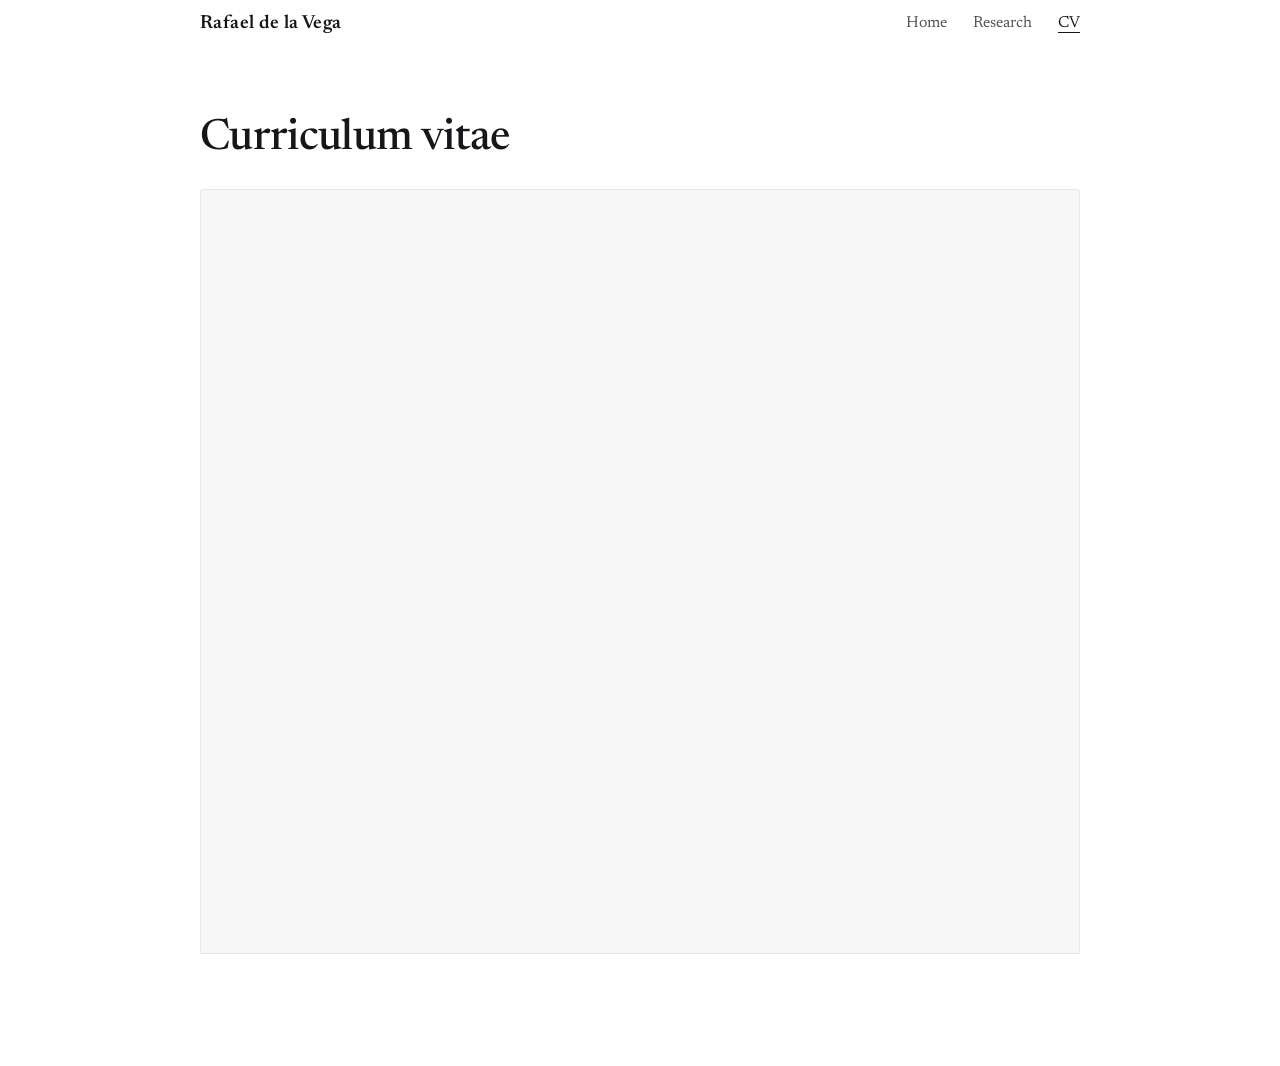
==== cv.html @ 5caf4239 "Initial site" ====
<!DOCTYPE html>
<html lang="en">
<head>
  <meta charset="utf-8">
  <meta name="viewport" content="width=device-width, initial-scale=1">
  <title>CV — Rafael de la Vega</title>
  <meta name="description" content="Curriculum vitae of Rafael de la Vega, PhD Fellow at UNU-MERIT.">

  <!-- favicon (graduation cap emoji, no image file needed) -->
  <link rel="icon" href="data:image/svg+xml,<svg xmlns=%22http://www.w3.org/2000/svg%22 viewBox=%220 0 100 100%22><text y=%22.9em%22 font-size=%2290%22>🎓</text></svg>">

  <!-- social preview (Open Graph + Twitter). rafadelavega.github.io is filled in at deploy. -->
  <meta property="og:type" content="website">
  <meta property="og:title" content="CV — Rafael de la Vega">
  <meta property="og:description" content="Curriculum vitae of Rafael de la Vega, PhD Fellow at UNU-MERIT.">
  <meta property="og:image" content="https://rdelavega.github.io/assets/photo.jpeg">
  <meta property="og:url" content="https://rafadelavega.github.io/cv.html">
  <meta name="twitter:card" content="summary">

  <link rel="preconnect" href="https://fonts.googleapis.com">
  <link rel="preconnect" href="https://fonts.gstatic.com" crossorigin>
  <link href="https://fonts.googleapis.com/css2?family=Newsreader:ital,opsz,wght@0,6..72,400;0,6..72,500;0,6..72,600;1,6..72,400;1,6..72,500&family=IBM+Plex+Mono:wght@400;500&display=swap" rel="stylesheet">
  <link rel="stylesheet" href="styles.css">
</head>
<body class="cv-page">

  <!-- ============ TOP NAV ============ -->
  <nav class="nav" aria-label="Primary">
    <div class="nav__inner">
      <a class="nav__home" href="index.html">Rafael de la Vega</a>
      <ul class="nav__links">
        <li><a href="index.html">Home</a></li>
        <li><a href="research.html">Research</a></li>
        <li><a href="cv.html" class="is-active">CV</a></li>
      </ul>
    </div>
  </nav>

  <main id="top" class="wide">

    <header class="page-head">
      <h1>Curriculum vitae</h1>
    </header>

    <iframe class="cv-embed" src="assets/delavega_cv.pdf#view=FitH" title="Curriculum vitae — Rafael de la Vega" loading="lazy"></iframe>
    <noscript><p class="cv-fallback"><a href="assets/delavega_cv.pdf">Open the CV (PDF)</a>.</p></noscript>

  </main>

</body>
</html>
---- styles.css ----
/* =========================================================
   Rafael Consentino de la Vega — personal site
   Design: editorial, quiet, typographic. No cards, no glow.
   ========================================================= */

:root {
  --ink:        #17171b;   /* near-black, neutral   */
  --ink-soft:   #52525b;   /* secondary text        */
  --ink-faint:  #8a8a93;   /* metadata / dates      */
  --paper:      #ffffff;   /* clean white           */
  --rule:       #e6e6ea;   /* hairlines, cool       */
  --accent:     #1f4a75;   /* deep ink-blue         */
  --accent-dk:  #143354;
  --placeholder-bg: #f4f4f6;
  --placeholder-br: #cfcfd6;

  --measure: 58rem;        /* page width (matches CV embed) */
  --serif: "Newsreader", Georgia, "Times New Roman", serif;
  --mono:  "IBM Plex Mono", ui-monospace, "SFMono-Regular", Menlo, monospace;
}

* { box-sizing: border-box; }

html { scroll-behavior: smooth; }

body {
  margin: 0;
  background: var(--paper);
  color: var(--ink);
  font-family: var(--serif);
  font-size: 19px;
  line-height: 1.6;
  font-weight: 400;
  -webkit-font-smoothing: antialiased;
  text-rendering: optimizeLegibility;
}

a {
  color: var(--accent);
  text-decoration: none;
  border-bottom: 1px solid rgba(31, 74, 117, 0.30);
  transition: border-color .15s ease, color .15s ease;
}
a:hover { color: var(--accent-dk); border-bottom-color: var(--accent-dk); }

/* -------- top navigation -------- */
.nav {
  position: sticky;
  top: 0;
  z-index: 10;
  background: color-mix(in srgb, var(--paper) 88%, transparent);
  backdrop-filter: saturate(120%) blur(6px);
}
.nav__inner {
  max-width: var(--measure);
  margin: 0 auto;
  padding: .7rem 1.5rem;
  display: flex;
  align-items: center;
  justify-content: space-between;
  gap: 1rem;
}
.nav__home {
  font-weight: 600;
  letter-spacing: .02em;
  line-height: 1;
  color: var(--ink);
  border: none;
}
.nav__links {
  list-style: none;
  display: flex;
  gap: 1.6rem;
  margin: 0; padding: 0;
  font-size: 1rem;
  letter-spacing: .005em;
}
.nav__links a { color: var(--ink-soft); border: none; }
.nav__links a:hover { color: var(--accent); }

/* -------- layout scaffold -------- */
main {
  max-width: var(--measure);
  margin: 0 auto;
  padding: 0 1.5rem 3rem;
}

/* -------- masthead -------- */
.masthead {
  padding: 4.75rem 0 2.5rem;
  text-align: center;
}
.masthead h1 {
  font-size: clamp(2.6rem, 6vw, 3.9rem);
  line-height: 1.02;
  font-weight: 500;
  letter-spacing: -0.015em;
  margin: 0;
}

/* about: profile card (photo + links) + bio side by side */
.about {
  display: flex;
  gap: 2.75rem;
  align-items: flex-start;
}
.about__text { flex: 1 1 auto; min-width: 0; }
.about__text p { margin: 0 0 1rem; }
.about__text p:last-of-type { margin-bottom: 0; }
.about__heading {
  font-size: 1.85rem;
  font-weight: 500;
  letter-spacing: -0.015em;
  line-height: 1.05;
  margin: 0 0 1.1rem;
}

/* left profile column */
.profile { flex: 0 0 auto; width: 190px; }
.profile__photo {
  width: 190px;
  height: 232px;
  border-radius: 2px;
  object-fit: cover;
  display: block;
  border: 1px solid var(--rule);
}
.profile__list {
  list-style: none;
  margin: .85rem 0 0;
  padding: 0;
  font-size: .95rem;
}
.profile__list li { margin: 0; }
.profile__row {
  display: flex;
  align-items: center;
  gap: .6rem;
  padding: .34rem 0;
  color: var(--ink-soft);
  border: none;
  line-height: 1.15;
}
a.profile__row:hover { color: var(--accent); }
.profile__row svg {
  width: 16px;
  height: 16px;
  flex: 0 0 auto;
  color: var(--ink-faint);
  transition: color .15s ease;
  transform: translateY(-1px); /* optical nudge: serif caps pull the text's visual weight up */
}
a.profile__row:hover svg { color: var(--accent); }

.linkrow {
  list-style: none;
  display: flex;
  flex-wrap: wrap;
  gap: .35rem 0;
  margin: 0; padding: 0;
  font-size: 1.02rem;
}
.linkrow li { display: flex; align-items: center; }
.linkrow li:not(:last-child)::after {
  content: "·";
  color: var(--ink-faint);
  margin: 0 .7rem;
}
.linkrow a { border-bottom: 1px solid transparent; }
.linkrow a:hover { border-bottom-color: var(--accent-dk); }

.masthead__photo {
  flex: 0 0 auto;
  width: 180px;
  height: 220px;
  border-radius: 2px;
  object-fit: cover;
  display: block;
  border: 1px solid var(--rule);
}

/* -------- placeholders (photo + bio) -------- */
.placeholder {
  background: var(--placeholder-bg);
  border: 1px dashed var(--placeholder-br);
  color: var(--ink-faint);
}
.masthead__photo.placeholder {
  display: flex;
  align-items: center;
  justify-content: center;
  text-align: center;
  font-family: var(--mono);
  font-size: .72rem;
  line-height: 1.5;
  letter-spacing: .03em;
}
.placeholder--text {
  display: block;
  padding: 1.1rem 1.25rem;
  border-radius: 2px;
  font-style: italic;
  color: var(--ink-soft);
}

/* -------- sections -------- */
.section {
  padding: 2.5rem 0;
}
.section__label {
  font-size: 1.7rem;
  font-weight: 500;
  letter-spacing: -0.01em;
  color: var(--ink);
  margin: 0 0 1.25rem;
}

.lede { margin: 0 0 1rem; }
.themes {
  margin: 0;
  padding: 0;
  list-style: none;
}
.themes li {
  padding: .5rem 0 .5rem 1.4rem;
  border-bottom: 1px solid var(--rule);
  position: relative;
}
.themes li:first-child { border-top: 1px solid var(--rule); }
.themes li::before {
  content: "—";
  position: absolute;
  left: 0;
  color: var(--accent);
}

.note {
  font-family: var(--mono);
  font-size: .76rem;
  color: var(--ink-faint);
  margin: 1rem 0 0;
}

/* -------- publications -------- */
.pub-theme {
  font-size: 1.14rem;
  font-weight: 600;
  color: var(--ink);
  letter-spacing: -0.005em;
  margin: 2rem 0 .2rem;
}
.pub-theme:first-of-type { margin-top: 0; }
.pub-group {
  font-style: italic;
  color: var(--ink-soft);
  margin: 1.1rem 0 .4rem;
  font-size: 1rem;
}
.pubs {
  list-style: none;
  margin: 0 0 .4rem;
  padding: 0;
}
.pubs li {
  display: grid;
  grid-template-columns: 3.5rem 1fr;
  gap: 0 1rem;
  padding: .3rem 0;
  font-size: 1rem;
  line-height: 1.4;
}
.pubs__year {
  font-family: var(--mono);
  font-size: .82rem;
  color: var(--ink-faint);
  padding-top: .18rem;
  font-variant-numeric: tabular-nums;
}
.pubs__body strong { font-weight: 600; }

/* -------- teaching -------- */
.teaching { list-style: none; margin: 0; padding: 0; }
.teaching li {
  padding: .9rem 0;
  border-top: 1px solid var(--rule);
}
.teaching li:first-child { border-top: none; padding-top: 0; }
.teaching__role { display: block; font-weight: 500; }
.teaching__where { display: block; color: var(--ink-soft); font-size: .98rem; }

/* -------- contact -------- */
.contact { margin: 0; line-height: 1.8; }

/* -------- footer -------- */
.foot {
  max-width: var(--measure);
  margin: 0 auto;
  padding: 2.5rem 1.5rem 3.5rem;
  border-top: 1px solid var(--rule);
  font-family: var(--mono);
  font-size: .74rem;
  color: var(--ink-faint);
}
.foot p { margin: 0; }

/* -------- multi-page: active nav + page heads -------- */
.nav__links a.is-active {
  color: var(--ink);
  border-bottom: 1px solid var(--ink);
  padding-bottom: 1px;
}

.page-head { padding: 3.5rem 0 1rem; }
.page-head + .section { padding-top: .5rem; }
.page-head h1 {
  font-size: clamp(2rem, 4vw, 2.7rem);
  font-weight: 500;
  letter-spacing: -0.015em;
  margin: 0;
}
.page-head--row {
  display: flex;
  align-items: baseline;
  justify-content: space-between;
  gap: 1rem;
  flex-wrap: wrap;
}
.cv-download {
  font-family: var(--mono);
  font-size: .8rem;
  white-space: nowrap;
}

/* -------- CV page -------- */
main.wide { max-width: 58rem; }
.cv-page .nav__inner { max-width: 58rem; }
.cv-embed {
  display: block;
  width: 100%;
  height: 85vh;
  min-height: 520px;
  margin-bottom: 4rem;
  border: 1px solid var(--rule);
  border-radius: 2px;
  background: #f7f7f8;
}
.cv-fallback { padding: 2rem; text-align: center; }

/* -------- responsive -------- */
@media (max-width: 620px) {
  body { font-size: 18px; }
  .nav__links { gap: 1rem; }
  .masthead { padding-top: 3rem; padding-bottom: 1.75rem; }
  .about { gap: 1.75rem; }
  .profile { width: 160px; }
  .profile__photo { width: 160px; height: 196px; }
  .pubs li { grid-template-columns: 1fr; gap: .15rem; }
  .pubs__year { padding-top: 0; }
}

/* only stack the profile above the bio on truly narrow screens */
@media (max-width: 500px) {
  .about { flex-direction: column; gap: 1.5rem; }
  .profile { width: 100%; }
  .profile__photo { width: 150px; height: 184px; }
  .profile__list { font-size: 1rem; }
}

@media (max-width: 420px) {
  .nav__links li:nth-child(4),
  .nav__links li:nth-child(5) { display: none; }
}
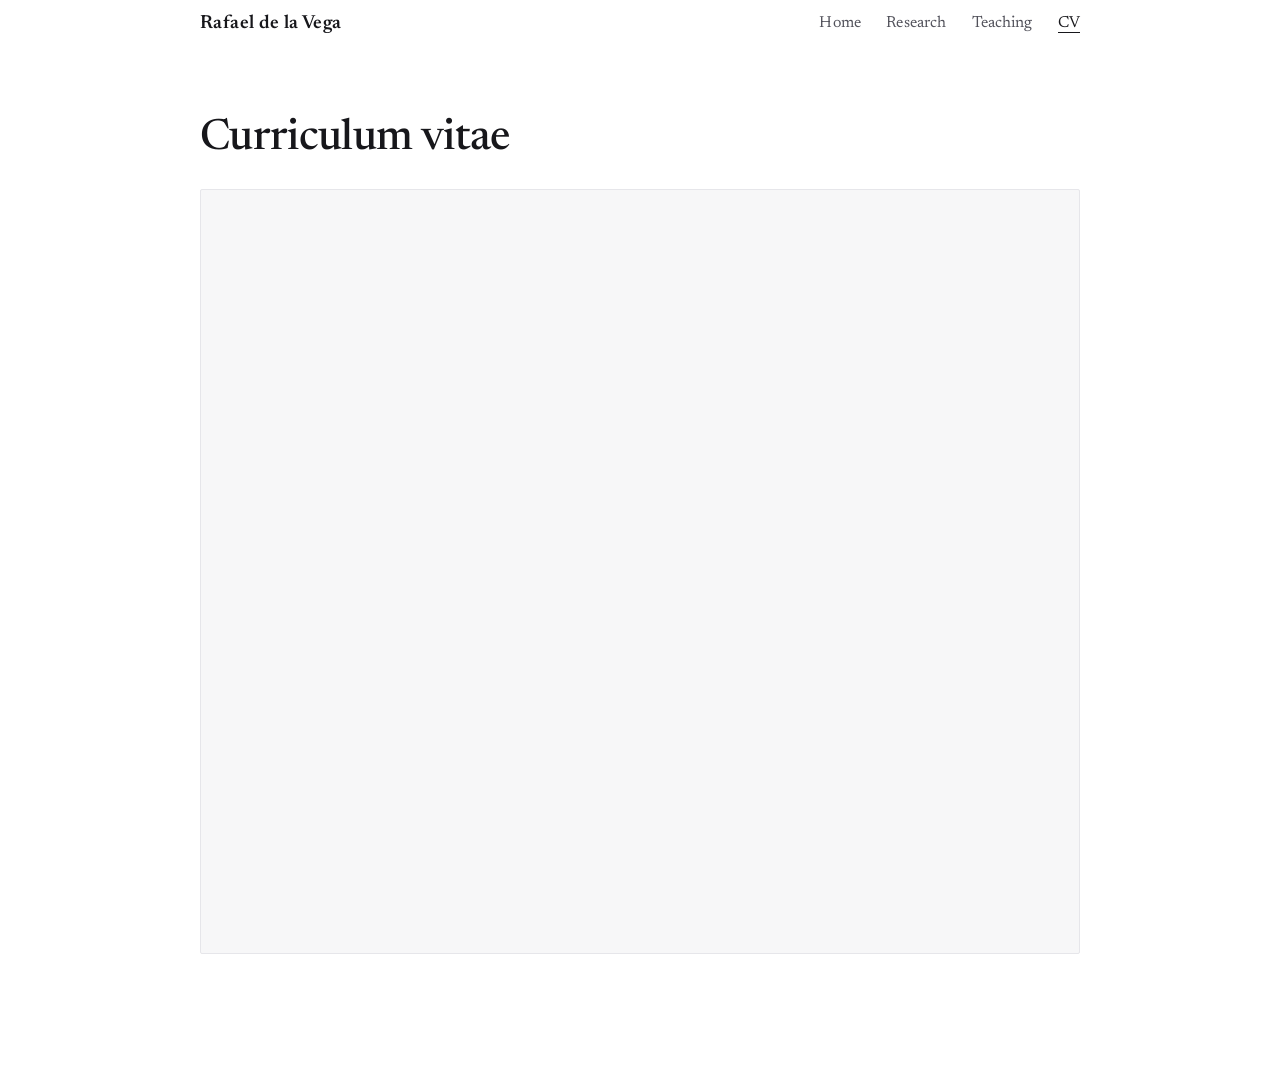
==== commit c41a77b8: "Add Teaching page with Economia A video lectures New teaching.html listing the six modules of the 20" ====
--- a/cv.html
+++ b/cv.html
@@ -13,7 +13,7 @@
   <meta property="og:type" content="website">
   <meta property="og:title" content="CV — Rafael de la Vega">
   <meta property="og:description" content="Curriculum vitae of Rafael de la Vega, PhD Fellow at UNU-MERIT.">
-  <meta property="og:image" content="https://rdelavega.github.io/assets/photo.jpeg">
+  <meta property="og:image" content="https://rafadelavega.github.io/assets/photo.jpeg">
   <meta property="og:url" content="https://rafadelavega.github.io/cv.html">
   <meta name="twitter:card" content="summary">
 
@@ -31,6 +31,7 @@
       <ul class="nav__links">
         <li><a href="index.html">Home</a></li>
         <li><a href="research.html">Research</a></li>
+        <li><a href="teaching.html">Teaching</a></li>
         <li><a href="cv.html" class="is-active">CV</a></li>
       </ul>
     </div>
--- a/styles.css
+++ b/styles.css
@@ -98,13 +98,21 @@
   margin: 0;
 }
 
-/* about: profile card (photo + links) + bio side by side */
+/* about: profile card (photo + links) on the left, name + bio on the right.
+   grid (not flex) so the name can sit atop the photo on mobile while staying
+   beside the bio on desktop — see the narrow-screen breakpoint below. */
 .about {
-  display: flex;
-  gap: 2.75rem;
-  align-items: flex-start;
-}
-.about__text { flex: 1 1 auto; min-width: 0; }
+  display: grid;
+  grid-template-columns: 190px 1fr;
+  grid-template-areas:
+    "profile name"
+    "profile bio";
+  column-gap: 2.75rem;
+  align-items: start;
+}
+.profile { grid-area: profile; }
+.about__heading { grid-area: name; }
+.about__text { grid-area: bio; min-width: 0; }
 .about__text p { margin: 0 0 1rem; }
 .about__text p:last-of-type { margin-bottom: 0; }
 .about__heading {
@@ -132,6 +140,7 @@
   font-size: .95rem;
 }
 .profile__list li { margin: 0; }
+.profile__br { display: none; } /* mobile-only line break; see narrow breakpoint */
 .profile__row {
   display: flex;
   align-items: center;
@@ -351,22 +360,57 @@
   body { font-size: 18px; }
   .nav__links { gap: 1rem; }
   .masthead { padding-top: 3rem; padding-bottom: 1.75rem; }
-  .about { gap: 1.75rem; }
+  .about { column-gap: 1.75rem; grid-template-columns: 160px 1fr; }
   .profile { width: 160px; }
   .profile__photo { width: 160px; height: 196px; }
-  .pubs li { grid-template-columns: 1fr; gap: .15rem; }
-  .pubs__year { padding-top: 0; }
-}
-
-/* only stack the profile above the bio on truly narrow screens */
+  /* drop the year kicker entirely on mobile (every citation already names its
+     year inline) and give the entries more vertical breathing room */
+  .pubs li { grid-template-columns: 1fr; padding: .7rem 0; }
+  .pubs__year { display: none; }
+}
+
+/* on truly narrow screens: name on top, photo centered beneath it, then the
+   links as a centered inline list with dot separators (echoing the sidebar,
+   laid out in a row). bio paragraphs stay left-aligned for readability. */
 @media (max-width: 500px) {
-  .about { flex-direction: column; gap: 1.5rem; }
-  .profile { width: 100%; }
-  .profile__photo { width: 150px; height: 184px; }
-  .profile__list { font-size: 1rem; }
-}
-
+  .about {
+    grid-template-columns: 1fr;
+    grid-template-areas:
+      "name"
+      "profile"
+      "bio";
+    row-gap: 1.4rem;
+  }
+  .profile { width: 100%; text-align: center; }
+  .about__heading { text-align: center; margin-bottom: 0; }
+  .profile__photo {
+    width: 172px;
+    height: 210px;
+    margin: 0 auto;
+  }
+  .profile__list {
+    display: flex;
+    flex-wrap: wrap;
+    justify-content: center;   /* centers each line as a unit */
+    align-items: center;
+    row-gap: .25rem;
+    margin-top: 1.1rem;
+    font-size: .98rem;
+  }
+  .profile__list li { display: flex; align-items: center; }
+  .profile__list li.profile__br { display: block; flex-basis: 100%; height: 0; }
+  /* dot between the two links sharing each line (after Email and after ORCID) */
+  .profile__list li:nth-child(1)::after,
+  .profile__list li:nth-child(4)::after {
+    content: "·";
+    color: var(--ink-faint);
+    margin: 0 .7rem;
+  }
+  .profile__row { padding: .2rem 0; }
+}
+
+/* small phones: tighten the nav spacing so all four links fit beside the
+   (wrapping) name, rather than dropping any item */
 @media (max-width: 420px) {
-  .nav__links li:nth-child(4),
-  .nav__links li:nth-child(5) { display: none; }
-}
+  .nav__links { gap: .75rem; }
+}
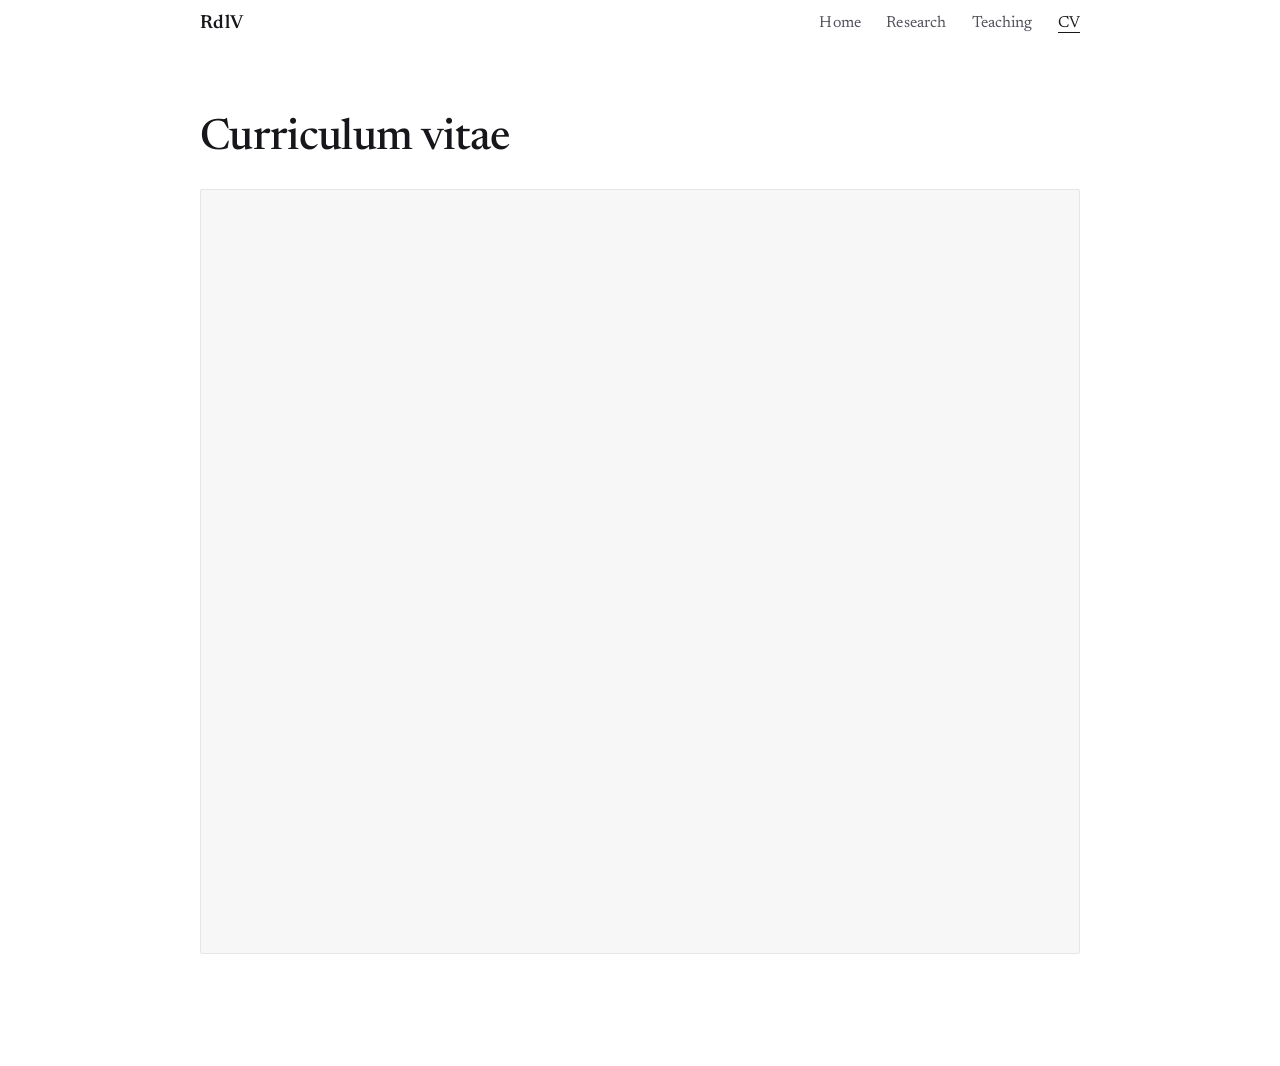
==== commit 274b0614: "RdlV monogram in nav on all screens; serif numbering and English heading on Teaching Co-Authored-By:" ====
--- a/cv.html
+++ b/cv.html
@@ -27,7 +27,7 @@
   <!-- ============ TOP NAV ============ -->
   <nav class="nav" aria-label="Primary">
     <div class="nav__inner">
-      <a class="nav__home" href="index.html">Rafael de la Vega</a>
+      <a class="nav__home" href="index.html" aria-label="Rafael de la Vega, home">RdlV</a>
       <ul class="nav__links">
         <li><a href="index.html">Home</a></li>
         <li><a href="research.html">Research</a></li>
--- a/styles.css
+++ b/styles.css
@@ -286,6 +286,13 @@
   font-variant-numeric: tabular-nums;
 }
 .pubs__body strong { font-weight: 600; }
+/* teaching modules: numbered in the body serif ("1.") rather than the mono kicker */
+.pubs--numbered .pubs__year {
+  font-family: var(--serif);
+  font-size: 1rem;
+  padding-top: 0;
+  font-variant-numeric: oldstyle-nums;
+}
 
 /* -------- teaching -------- */
 .teaching { list-style: none; margin: 0; padding: 0; }
@@ -399,9 +406,10 @@
   }
   .profile__list li { display: flex; align-items: center; }
   .profile__list li.profile__br { display: block; flex-basis: 100%; height: 0; }
-  /* dot between the two links sharing each line (after Email and after ORCID) */
+  /* dots between links sharing a line (after Email; after ORCID and LinkedIn) */
   .profile__list li:nth-child(1)::after,
-  .profile__list li:nth-child(4)::after {
+  .profile__list li:nth-child(4)::after,
+  .profile__list li:nth-child(5)::after {
     content: "·";
     color: var(--ink-faint);
     margin: 0 .7rem;
